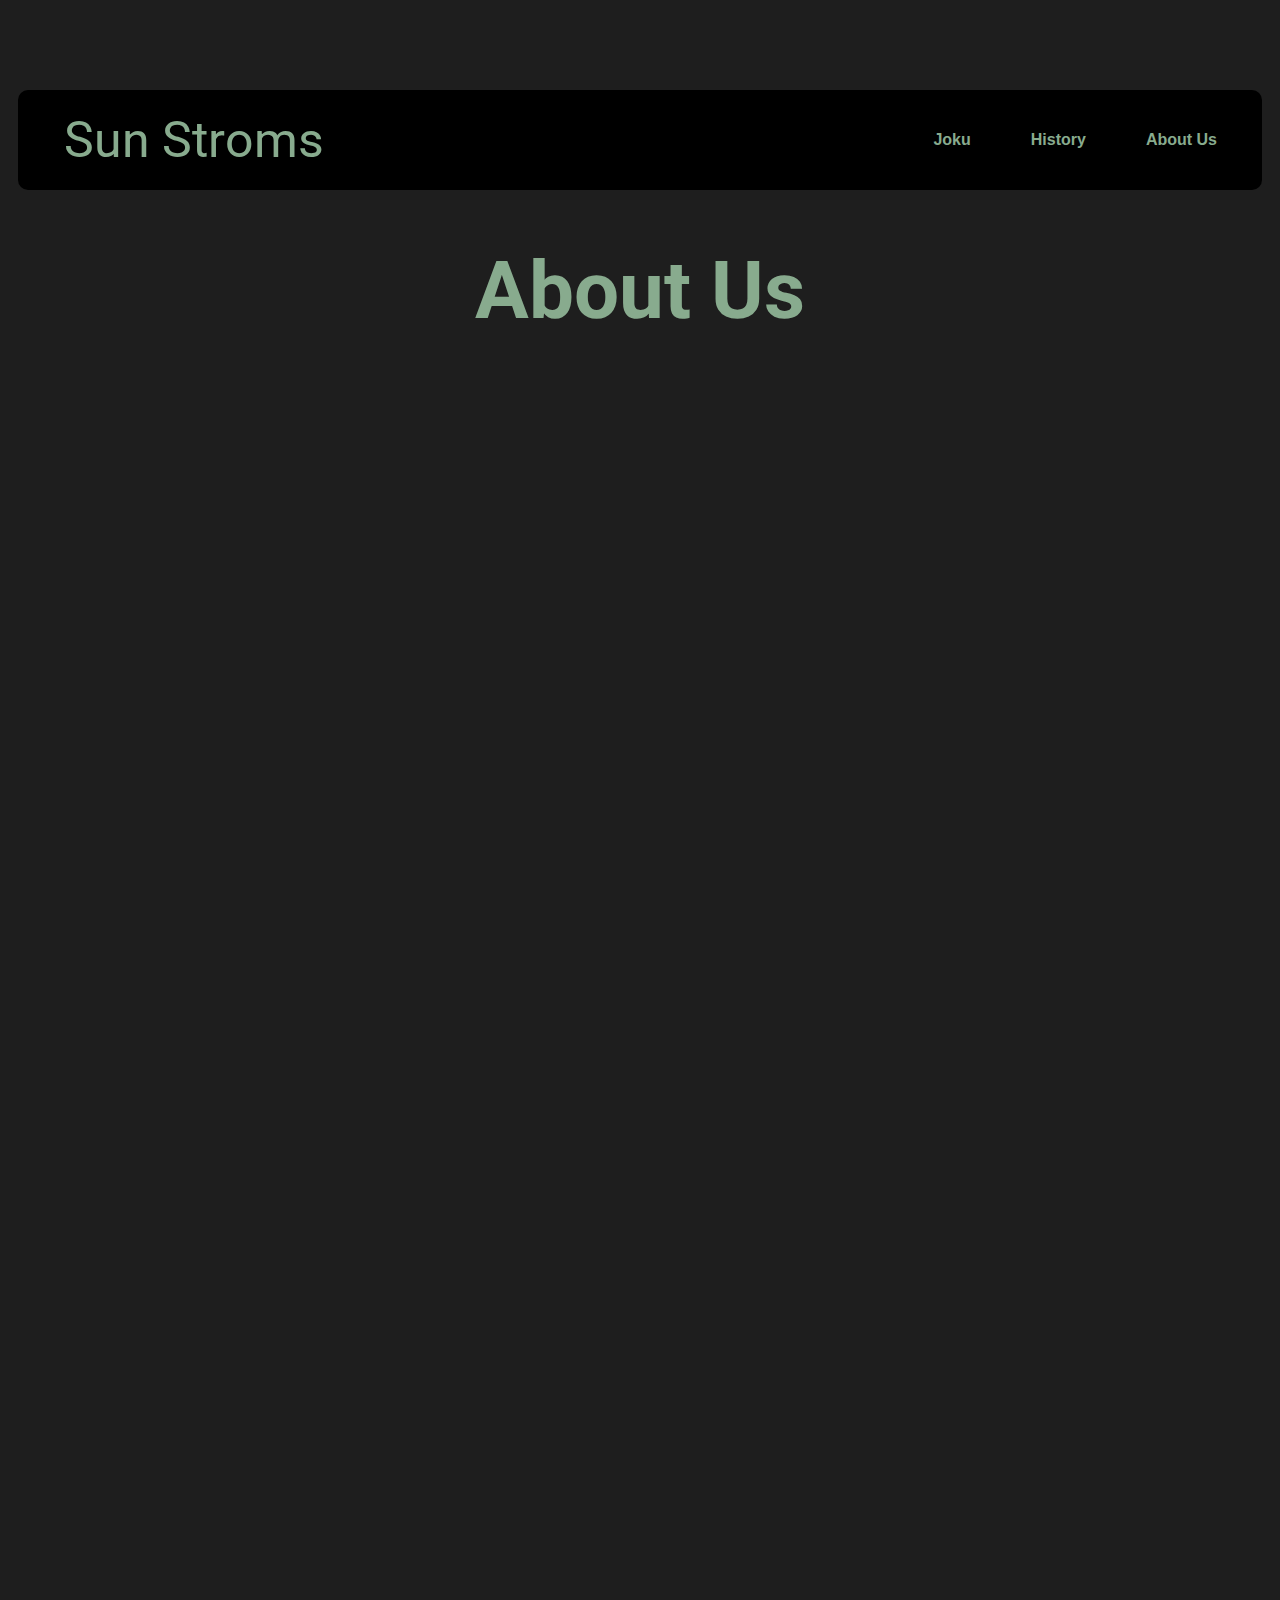
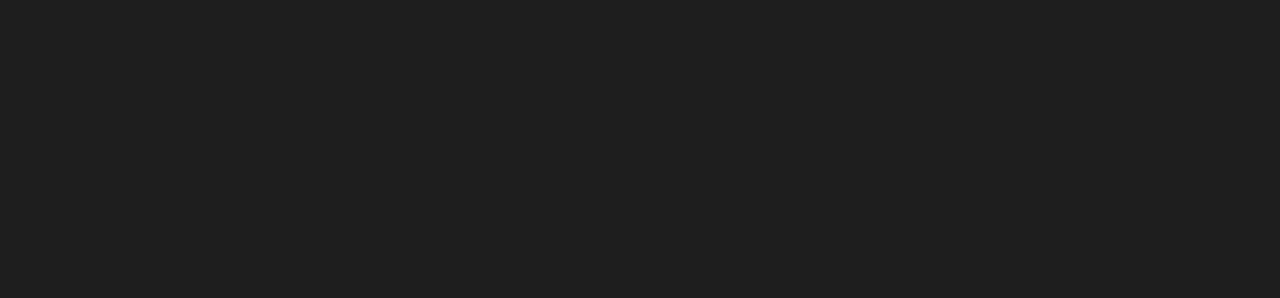
==== Koulu_projekti/about.html @ 6e62e840 "Eka commit" ====
<!DOCTYPE html>
<html lang="en">

<head>
    <meta charset="UTF-8">
    <meta name="viewport" content="width=device-width, initial-scale=1.0">
    <title>Solar Storm</title>
    <link rel="stylesheet" href="./style.css">
    <link rel="preconnect" href="https://fonts.googleapis.com">
    <link rel="praeconnect" href="https://fonts.gstatic.com" crossorigin>
    <link href="https://fonts.googleapis.com/css2?family=Poppins:ital,wght@0,100;0,200;0,300;0,400;0,500;0,600;0,700;0,800;0,900;1,100;1,200;1,300;1,400;1,500;1,600;1,700;1,800;1,900&family=Roboto&display=swap" rel="stylesheet">
    <script src="./script.js"></script>
</head>

<body>
    <div class="ekaDiv">
        <button onclick="siirryIn()" class="nappi0">Sun Stroms</button>

        <button onclick="siirry()" class="nappi1">Joku</button>
        <button onclick="siirryHi()" class="nappi2">History</button>
        <button onclick="siirryAb()" class="nappi3">About Us</button>
    </div>
    <div class="tokaDiv">
        <h1>
            About Us
        </h1>
    </div>
    <div class="kolmasDiv ">

    </div>

    <script>
        function siirryAb() {
            window.location.href = "./about.html";
        }
    </script>
    <script>
        function siirryHi() {
            window.location.href = "./history.html";
        }
    </script>
    <script>
        function siirryIn() {
            window.location.href = "./index.html";
        }
    </script>

</body>

</html>
---- Koulu_projekti/style.css ----
body {
    height: 200vh;
    background-color: rgb(30, 30, 30);
}

.ekaDiv {
    position: sticky;
    top: 0;
    transition: opacity 0.5s;
    margin-top: 90px;
    margin-left: 10px;
    margin-right: 10px;
    display: flex;
    background-color: black;
    height: 100px;
    width: auto;
    color: rgb(136, 171, 142);
    border-radius: 10px;
}

.nappi0 {
    background-color: transparent;
    border: none;
    font-size: 16px;
    cursor: pointer;
    margin-top: 3px;
    margin-bottom: 3px;
    margin-right: auto;
    margin-left: 40px;
    transition-duration: 0.4s;
    cursor: pointer;
    font-family: "Roboto", sans-serif;
    font-size: 50px;
    color: rgb(136, 171, 142);
}

.nappi1 {
    background-color: transparent;
    border: none;
    font-weight: bolder;
    font-size: 16px;
    cursor: pointer;
    margin-top: 3px;
    margin-bottom: 3px;
    margin-left: auto;
    margin-right: 30px;
    padding: 15px 15px;
    transition-duration: 0.5s;
    cursor: pointer;
    color: rgb(136, 171, 142);
}

.nappi1:hover {
    background-color: rgb(136, 171, 142);
    color: white;
}

.nappi2 {
    background-color: transparent;
    border: none;
    font-weight: bolder;
    font-size: 16px;
    cursor: pointer;
    margin-top: 3px;
    margin-bottom: 3px;
    margin-right: 30px;
    padding: 15px 15px;
    transition-duration: 0.5s;
    color: rgb(136, 171, 142);
}

.nappi2:hover {
    background-color: rgb(136, 171, 142);
    color: white;
}

.nappi3 {
    background-color: transparent;
    border: none;
    font-weight: bolder;
    font-size: 16px;
    cursor: pointer;
    margin-top: 3px;
    margin-bottom: 3px;
    margin-right: 30px;
    padding: 15px 15px;
    transition-duration: 0.5s;
    color: rgb(136, 171, 142);
}

.nappi3:hover {
    background-color: rgb(136, 171, 142);
    color: white;
}

.tokaDiv {
    position: sticky;
    top: 100px;
    transition: opacity 0.5s;
    text-align: center;
    color: rgb(136, 171, 142);
    font-family: "Roboto", sans-serif;
    font-size: 2.5rem;
}
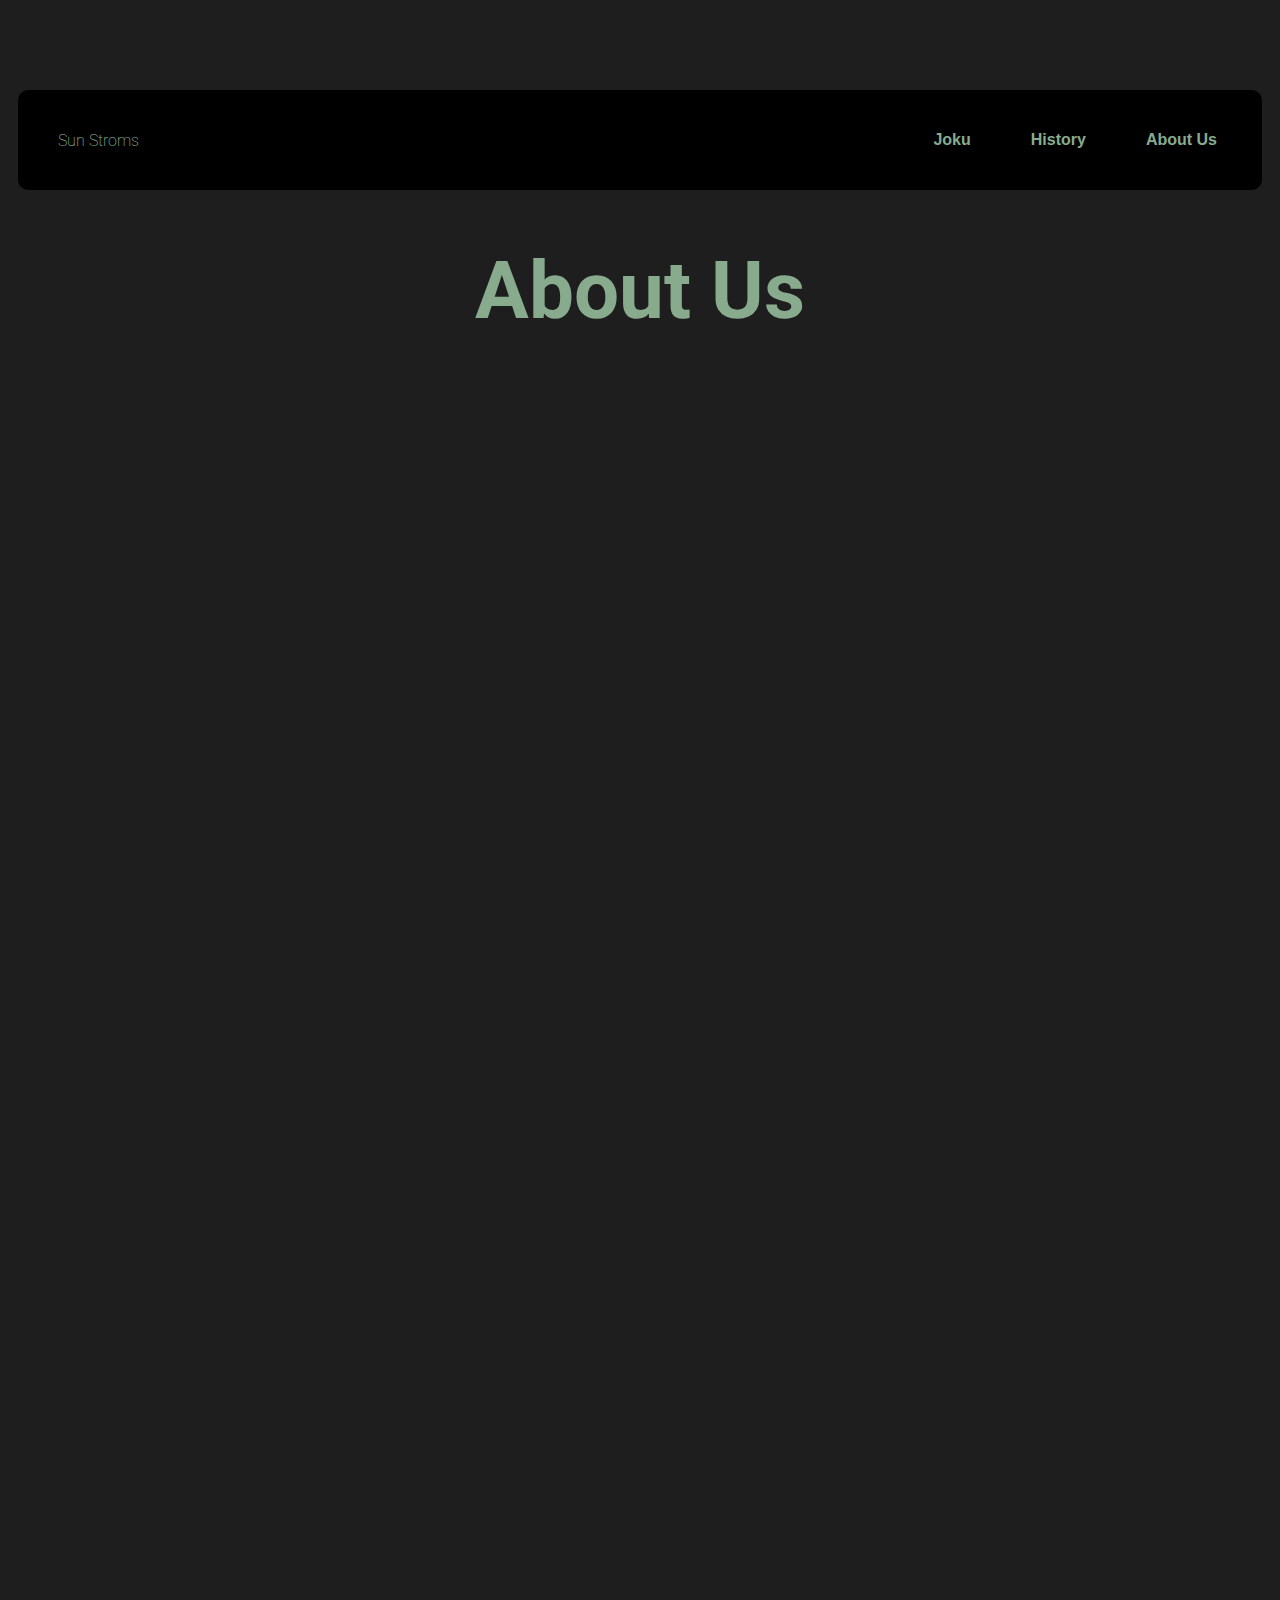
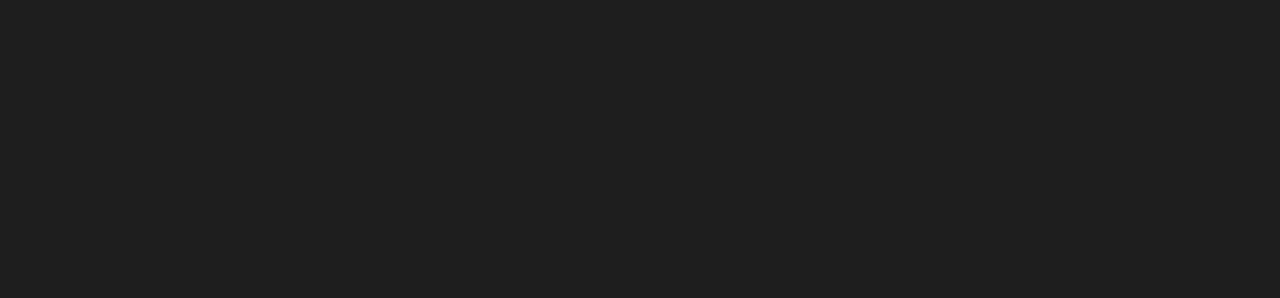
==== commit 9b72a9fc: "siistitty style" ====
--- a/Koulu_projekti/about.html
+++ b/Koulu_projekti/about.html
@@ -14,11 +14,11 @@
 
 <body>
     <div class="ekaDiv">
-        <button onclick="siirryIn()" class="nappi0">Sun Stroms</button>
+        <button onclick="siirryIn()" class="nappi" style="font-weight: 200; font-family: Roboto, sans-serif; margin-left: 40px; margin-right: auto; padding: 0px 0px;">Sun Stroms</button>
 
-        <button onclick="siirry()" class="nappi1">Joku</button>
-        <button onclick="siirryHi()" class="nappi2">History</button>
-        <button onclick="siirryAb()" class="nappi3">About Us</button>
+        <button onclick="siirry()" class="nappi" style="margin-left: auto;">Joku</button>
+        <button onclick="siirryHi()" class="nappi">History</button>
+        <button onclick="siirryAb()" class="nappi">About Us</button>
     </div>
     <div class="tokaDiv">
         <h1>
--- a/Koulu_projekti/style.css
+++ b/Koulu_projekti/style.css
@@ -18,23 +18,7 @@
     border-radius: 10px;
 }
 
-.nappi0 {
-    background-color: transparent;
-    border: none;
-    font-size: 16px;
-    cursor: pointer;
-    margin-top: 3px;
-    margin-bottom: 3px;
-    margin-right: auto;
-    margin-left: 40px;
-    transition-duration: 0.4s;
-    cursor: pointer;
-    font-family: "Roboto", sans-serif;
-    font-size: 50px;
-    color: rgb(136, 171, 142);
-}
-
-.nappi1 {
+.nappi {
     background-color: transparent;
     border: none;
     font-weight: bolder;
@@ -42,7 +26,7 @@
     cursor: pointer;
     margin-top: 3px;
     margin-bottom: 3px;
-    margin-left: auto;
+    margin-left: 0px;
     margin-right: 30px;
     padding: 15px 15px;
     transition-duration: 0.5s;
@@ -50,45 +34,7 @@
     color: rgb(136, 171, 142);
 }
 
-.nappi1:hover {
-    background-color: rgb(136, 171, 142);
-    color: white;
-}
-
-.nappi2 {
-    background-color: transparent;
-    border: none;
-    font-weight: bolder;
-    font-size: 16px;
-    cursor: pointer;
-    margin-top: 3px;
-    margin-bottom: 3px;
-    margin-right: 30px;
-    padding: 15px 15px;
-    transition-duration: 0.5s;
-    color: rgb(136, 171, 142);
-}
-
-.nappi2:hover {
-    background-color: rgb(136, 171, 142);
-    color: white;
-}
-
-.nappi3 {
-    background-color: transparent;
-    border: none;
-    font-weight: bolder;
-    font-size: 16px;
-    cursor: pointer;
-    margin-top: 3px;
-    margin-bottom: 3px;
-    margin-right: 30px;
-    padding: 15px 15px;
-    transition-duration: 0.5s;
-    color: rgb(136, 171, 142);
-}
-
-.nappi3:hover {
+.nappi:hover {
     background-color: rgb(136, 171, 142);
     color: white;
 }
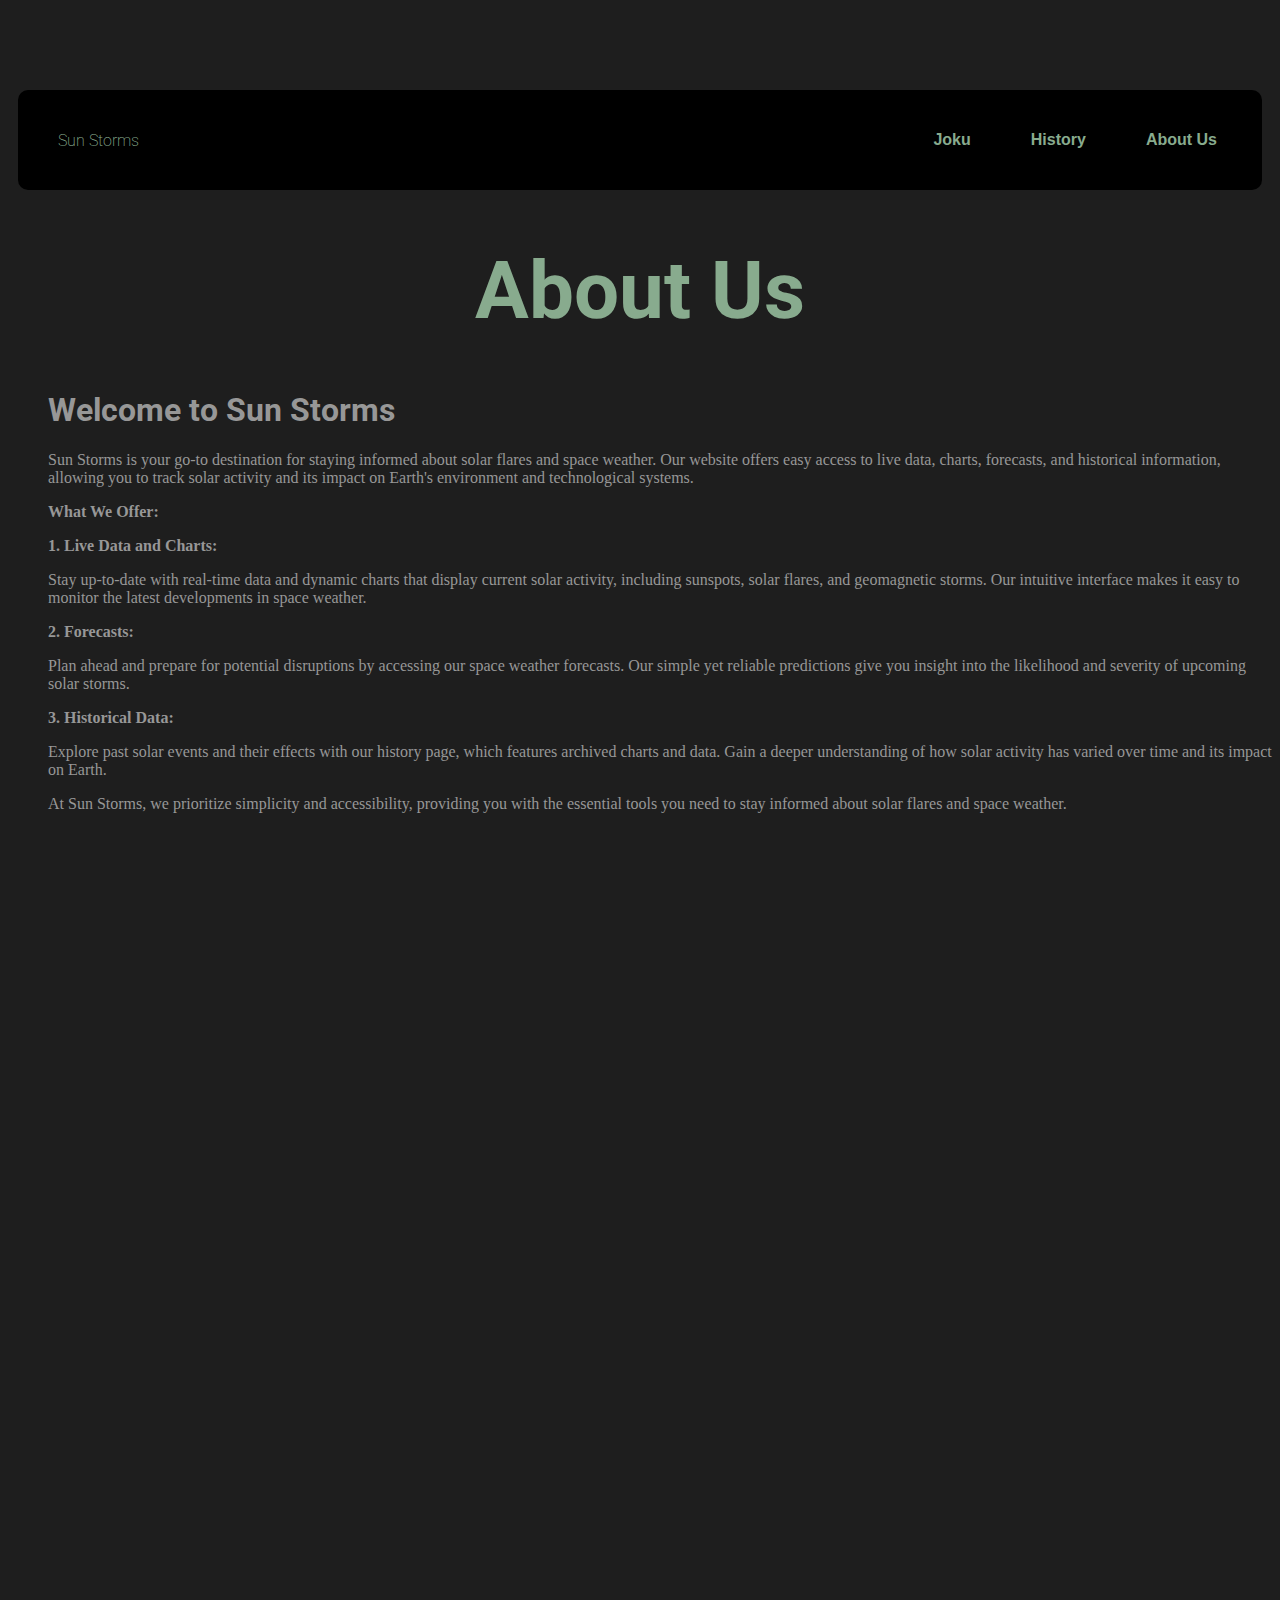
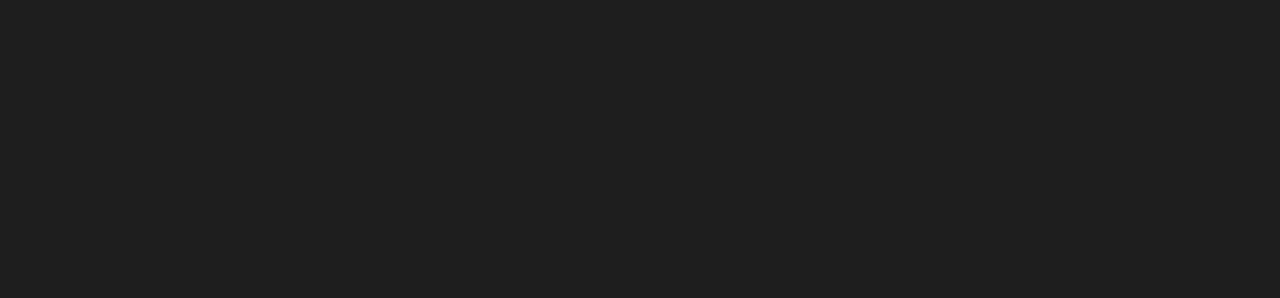
==== commit d2edef50: "Corrected page titles and button texts, added content to about page" ====
--- a/Koulu_projekti/about.html
+++ b/Koulu_projekti/about.html
@@ -4,17 +4,17 @@
 <head>
     <meta charset="UTF-8">
     <meta name="viewport" content="width=device-width, initial-scale=1.0">
-    <title>Solar Storm</title>
+    <title>Sun Storms | About</title>
     <link rel="stylesheet" href="./style.css">
     <link rel="preconnect" href="https://fonts.googleapis.com">
-    <link rel="praeconnect" href="https://fonts.gstatic.com" crossorigin>
+    <link rel="preconnect" href="https://fonts.gstatic.com" crossorigin>
     <link href="https://fonts.googleapis.com/css2?family=Poppins:ital,wght@0,100;0,200;0,300;0,400;0,500;0,600;0,700;0,800;0,900;1,100;1,200;1,300;1,400;1,500;1,600;1,700;1,800;1,900&family=Roboto&display=swap" rel="stylesheet">
     <script src="./script.js"></script>
 </head>
 
 <body>
     <div class="ekaDiv">
-        <button onclick="siirryIn()" class="nappi" style="font-weight: 200; font-family: Roboto, sans-serif; margin-left: 40px; margin-right: auto; padding: 0px 0px;">Sun Stroms</button>
+        <button onclick="siirryIn()" class="nappi" style="font-weight: 200; font-family: Roboto, sans-serif; margin-left: 40px; margin-right: auto; padding: 0px 0px;">Sun Storms</button>
 
         <button onclick="siirry()" class="nappi" style="margin-left: auto;">Joku</button>
         <button onclick="siirryHi()" class="nappi">History</button>
@@ -25,25 +25,24 @@
             About Us
         </h1>
     </div>
-    <div class="kolmasDiv ">
+    <div class="kolmasDiv " style="margin-left: 40px; margin-right: auto;">
+        <h1 style="font-family: Roboto, sans-serif; color:rgb(151, 151, 151)">Welcome to Sun Storms</h1>
 
+        <p style="color:rgb(151, 151, 151)">Sun Storms is your go-to destination for staying informed about solar flares and space weather. Our website offers easy access to live data, charts, forecasts, and historical information, allowing you to track solar activity and its impact on Earth's environment and technological systems.</p>
+            
+        <b style="color:rgb(151, 151, 151)">What We Offer:</b>
+            
+        <p><b style="color:rgb(151, 151, 151)">1. Live Data and Charts:</b></p>
+        <p style="color:rgb(151, 151, 151)">Stay up-to-date with real-time data and dynamic charts that display current solar activity, including sunspots, solar flares, and geomagnetic storms. Our intuitive interface makes it easy to monitor the latest developments in space weather.</p>
+            
+        <b style="color:rgb(151, 151, 151)">2. Forecasts:</b>
+        <p style="color:rgb(151, 151, 151)">Plan ahead and prepare for potential disruptions by accessing our space weather forecasts. Our simple yet reliable predictions give you insight into the likelihood and severity of upcoming solar storms.</p>
+            
+        <b style="color:rgb(151, 151, 151)">3. Historical Data:</b>
+        <p style="color:rgb(151, 151, 151)">Explore past solar events and their effects with our history page, which features archived charts and data. Gain a deeper understanding of how solar activity has varied over time and its impact on Earth.</p>
+            
+        <p style="color:rgb(151, 151, 151)">At Sun Storms, we prioritize simplicity and accessibility, providing you with the essential tools you need to stay informed about solar flares and space weather.</p>
     </div>
-
-    <script>
-        function siirryAb() {
-            window.location.href = "./about.html";
-        }
-    </script>
-    <script>
-        function siirryHi() {
-            window.location.href = "./history.html";
-        }
-    </script>
-    <script>
-        function siirryIn() {
-            window.location.href = "./index.html";
-        }
-    </script>
 
 </body>
 
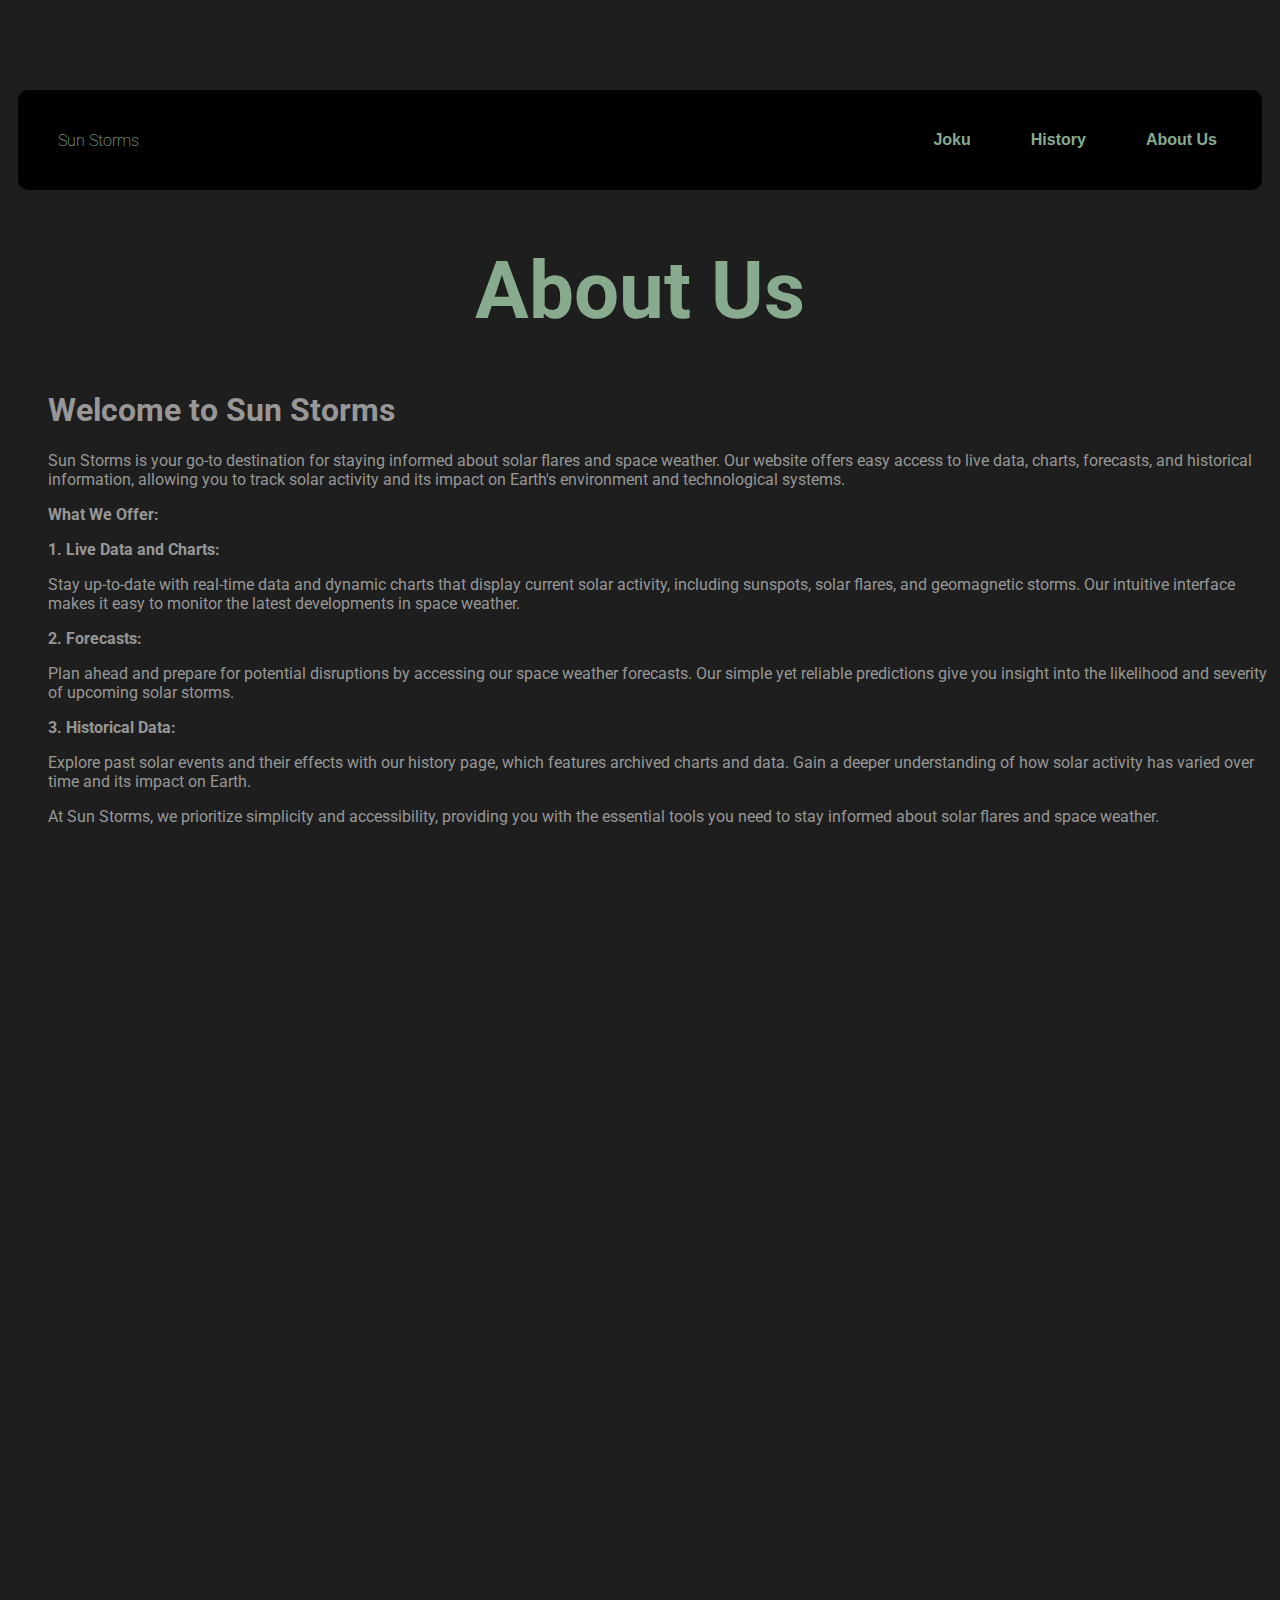
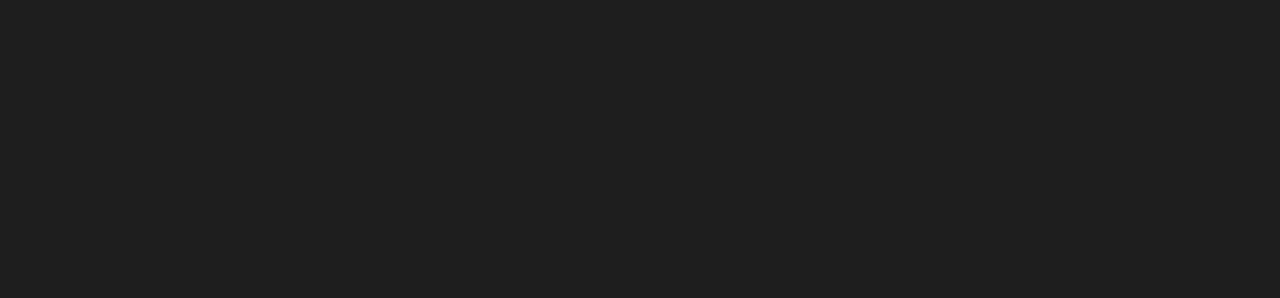
==== commit ad1a0da1: "Removed inline CSS and moved it to style.css. Removed unnecessary styling from style.css." ====
--- a/Koulu_projekti/about.html
+++ b/Koulu_projekti/about.html
@@ -25,23 +25,23 @@
             About Us
         </h1>
     </div>
-    <div class="kolmasDiv " style="margin-left: 40px; margin-right: auto;">
-        <h1 style="font-family: Roboto, sans-serif; color:rgb(151, 151, 151)">Welcome to Sun Storms</h1>
+    <div class="kolmasDiv">
+        <h1>Welcome to Sun Storms</h1>
 
-        <p style="color:rgb(151, 151, 151)">Sun Storms is your go-to destination for staying informed about solar flares and space weather. Our website offers easy access to live data, charts, forecasts, and historical information, allowing you to track solar activity and its impact on Earth's environment and technological systems.</p>
+        <p>Sun Storms is your go-to destination for staying informed about solar flares and space weather. Our website offers easy access to live data, charts, forecasts, and historical information, allowing you to track solar activity and its impact on Earth's environment and technological systems.</p>
             
-        <b style="color:rgb(151, 151, 151)">What We Offer:</b>
+        <b>What We Offer:</b>
             
-        <p><b style="color:rgb(151, 151, 151)">1. Live Data and Charts:</b></p>
-        <p style="color:rgb(151, 151, 151)">Stay up-to-date with real-time data and dynamic charts that display current solar activity, including sunspots, solar flares, and geomagnetic storms. Our intuitive interface makes it easy to monitor the latest developments in space weather.</p>
+        <p><b>1. Live Data and Charts:</b></p>
+        <p>Stay up-to-date with real-time data and dynamic charts that display current solar activity, including sunspots, solar flares, and geomagnetic storms. Our intuitive interface makes it easy to monitor the latest developments in space weather.</p>
             
-        <b style="color:rgb(151, 151, 151)">2. Forecasts:</b>
-        <p style="color:rgb(151, 151, 151)">Plan ahead and prepare for potential disruptions by accessing our space weather forecasts. Our simple yet reliable predictions give you insight into the likelihood and severity of upcoming solar storms.</p>
+        <b> 2. Forecasts:</b>
+        <p>Plan ahead and prepare for potential disruptions by accessing our space weather forecasts. Our simple yet reliable predictions give you insight into the likelihood and severity of upcoming solar storms.</p>
             
-        <b style="color:rgb(151, 151, 151)">3. Historical Data:</b>
-        <p style="color:rgb(151, 151, 151)">Explore past solar events and their effects with our history page, which features archived charts and data. Gain a deeper understanding of how solar activity has varied over time and its impact on Earth.</p>
+        <b>3. Historical Data:</b>
+        <p>Explore past solar events and their effects with our history page, which features archived charts and data. Gain a deeper understanding of how solar activity has varied over time and its impact on Earth.</p>
             
-        <p style="color:rgb(151, 151, 151)">At Sun Storms, we prioritize simplicity and accessibility, providing you with the essential tools you need to stay informed about solar flares and space weather.</p>
+        <p>At Sun Storms, we prioritize simplicity and accessibility, providing you with the essential tools you need to stay informed about solar flares and space weather.</p>
     </div>
 
 </body>
--- a/Koulu_projekti/style.css
+++ b/Koulu_projekti/style.css
@@ -47,4 +47,11 @@
     color: rgb(136, 171, 142);
     font-family: "Roboto", sans-serif;
     font-size: 2.5rem;
+}
+
+.kolmasDiv {
+    margin-left: 40px;
+    margin-right: auto;
+    font-family: Roboto, sans-serif;
+    color:rgb(151,151,151);
 }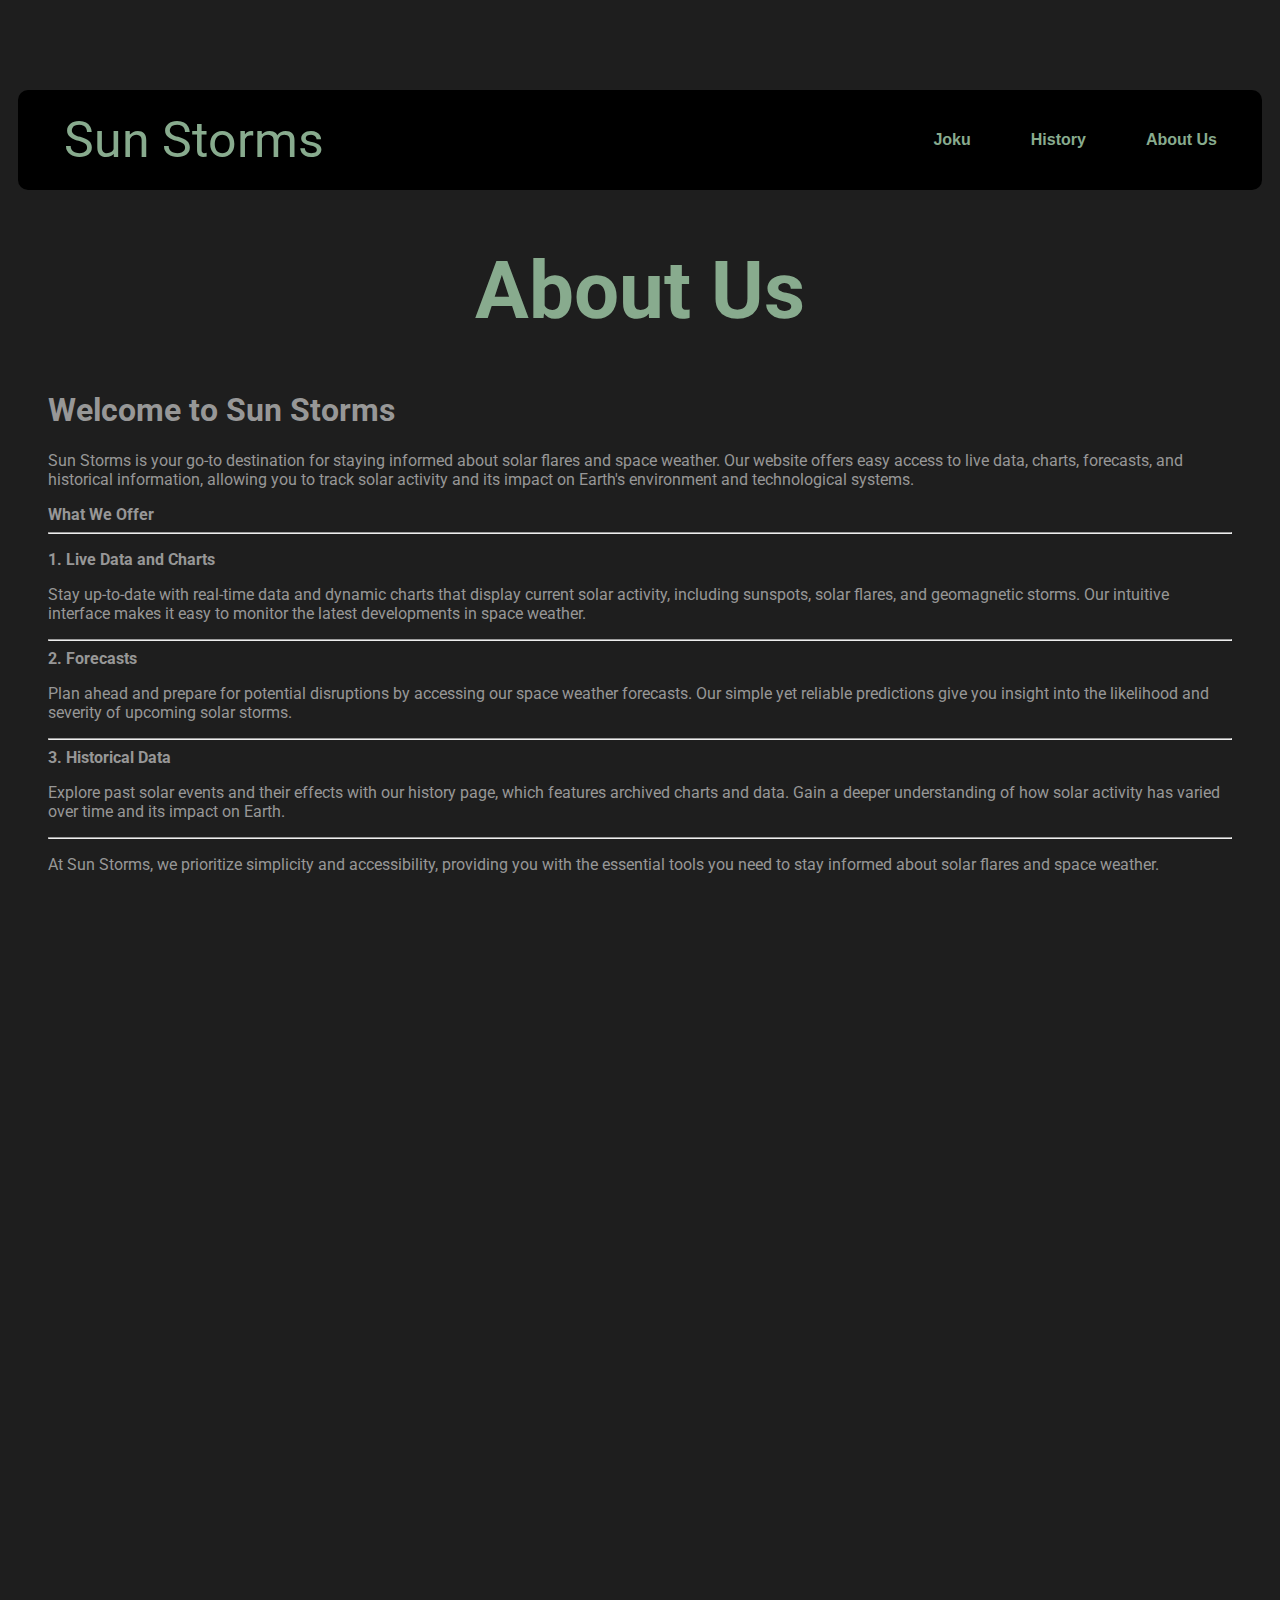
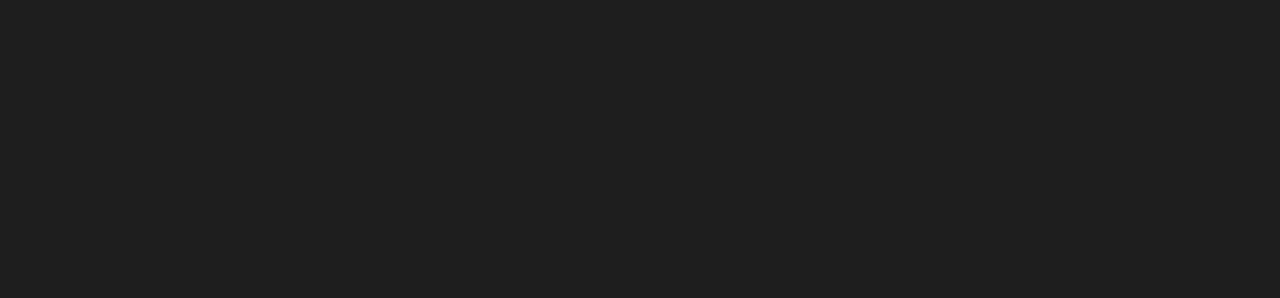
==== commit c914408e: "Stylesheet päivitetty, Koodia siistitty, lisätty hr tekstiin" ====
--- a/Koulu_projekti/about.html
+++ b/Koulu_projekti/about.html
@@ -1,49 +1,50 @@
-<!DOCTYPE html>
-<html lang="en">
-
-<head>
-    <meta charset="UTF-8">
-    <meta name="viewport" content="width=device-width, initial-scale=1.0">
-    <title>Sun Storms | About</title>
-    <link rel="stylesheet" href="./style.css">
-    <link rel="preconnect" href="https://fonts.googleapis.com">
-    <link rel="preconnect" href="https://fonts.gstatic.com" crossorigin>
-    <link href="https://fonts.googleapis.com/css2?family=Poppins:ital,wght@0,100;0,200;0,300;0,400;0,500;0,600;0,700;0,800;0,900;1,100;1,200;1,300;1,400;1,500;1,600;1,700;1,800;1,900&family=Roboto&display=swap" rel="stylesheet">
-    <script src="./script.js"></script>
-</head>
-
-<body>
-    <div class="ekaDiv">
-        <button onclick="siirryIn()" class="nappi" style="font-weight: 200; font-family: Roboto, sans-serif; margin-left: 40px; margin-right: auto; padding: 0px 0px;">Sun Storms</button>
-
-        <button onclick="siirry()" class="nappi" style="margin-left: auto;">Joku</button>
-        <button onclick="siirryHi()" class="nappi">History</button>
-        <button onclick="siirryAb()" class="nappi">About Us</button>
-    </div>
-    <div class="tokaDiv">
-        <h1>
-            About Us
-        </h1>
-    </div>
-    <div class="kolmasDiv">
-        <h1>Welcome to Sun Storms</h1>
-
-        <p>Sun Storms is your go-to destination for staying informed about solar flares and space weather. Our website offers easy access to live data, charts, forecasts, and historical information, allowing you to track solar activity and its impact on Earth's environment and technological systems.</p>
-            
-        <b>What We Offer:</b>
-            
-        <p><b>1. Live Data and Charts:</b></p>
-        <p>Stay up-to-date with real-time data and dynamic charts that display current solar activity, including sunspots, solar flares, and geomagnetic storms. Our intuitive interface makes it easy to monitor the latest developments in space weather.</p>
-            
-        <b> 2. Forecasts:</b>
-        <p>Plan ahead and prepare for potential disruptions by accessing our space weather forecasts. Our simple yet reliable predictions give you insight into the likelihood and severity of upcoming solar storms.</p>
-            
-        <b>3. Historical Data:</b>
-        <p>Explore past solar events and their effects with our history page, which features archived charts and data. Gain a deeper understanding of how solar activity has varied over time and its impact on Earth.</p>
-            
-        <p>At Sun Storms, we prioritize simplicity and accessibility, providing you with the essential tools you need to stay informed about solar flares and space weather.</p>
-    </div>
-
-</body>
-
+<!DOCTYPE html>
+<html lang="en">
+
+<head>
+    <meta charset="UTF-8">
+    <meta name="viewport" content="width=device-width, initial-scale=1.0">
+    <title>Sun Storms | About</title>
+    <link rel="stylesheet" href="./style.css">
+    <link rel="preconnect" href="https://fonts.googleapis.com">
+    <link rel="preconnect" href="https://fonts.gstatic.com" crossorigin>
+    <link href="https://fonts.googleapis.com/css2?family=Poppins:ital,wght@0,100;0,200;0,300;0,400;0,500;0,600;0,700;0,800;0,900;1,100;1,200;1,300;1,400;1,500;1,600;1,700;1,800;1,900&family=Roboto&display=swap" rel="stylesheet">
+    <script src="./script.js"></script>
+</head>
+
+<body>
+    <div class="ekaDiv">
+        <button onclick="siirryIn()" class="nappi0">Sun Storms</button>
+        <button onclick="siirry()" class="nappi1">Joku</button>
+        <button onclick="siirryHi()" class="nappi1">History</button>
+        <button onclick="siirryAb()" class="nappi1">About Us</button>
+    </div>
+    <div class="tokaDiv">
+        <h1>
+            About Us
+        </h1>
+    </div>
+    <div class="kolmasDiv">
+        <h1>Welcome to Sun Storms</h1>
+
+        <p>Sun Storms is your go-to destination for staying informed about solar flares and space weather. Our website offers easy access to live data, charts, forecasts, and historical information, allowing you to track solar activity and its impact on
+            Earth's environment and technological systems.</p>
+
+        <b>What We Offer</b>
+        <hr>
+
+        <p><b>1. Live Data and Charts</b></p>
+        <p>Stay up-to-date with real-time data and dynamic charts that display current solar activity, including sunspots, solar flares, and geomagnetic storms. Our intuitive interface makes it easy to monitor the latest developments in space weather.</p>
+        <hr>
+        <b> 2. Forecasts</b>
+        <p>Plan ahead and prepare for potential disruptions by accessing our space weather forecasts. Our simple yet reliable predictions give you insight into the likelihood and severity of upcoming solar storms.</p>
+        <hr>
+        <b>3. Historical Data</b>
+        <p>Explore past solar events and their effects with our history page, which features archived charts and data. Gain a deeper understanding of how solar activity has varied over time and its impact on Earth.</p>
+        <hr>
+        <p>At Sun Storms, we prioritize simplicity and accessibility, providing you with the essential tools you need to stay informed about solar flares and space weather.</p>
+    </div>
+
+</body>
+
 </html>--- a/Koulu_projekti/style.css
+++ b/Koulu_projekti/style.css
@@ -1,57 +1,69 @@
-body {
-    height: 200vh;
-    background-color: rgb(30, 30, 30);
-}
-
-.ekaDiv {
-    position: sticky;
-    top: 0;
-    transition: opacity 0.5s;
-    margin-top: 90px;
-    margin-left: 10px;
-    margin-right: 10px;
-    display: flex;
-    background-color: black;
-    height: 100px;
-    width: auto;
-    color: rgb(136, 171, 142);
-    border-radius: 10px;
-}
-
-.nappi {
-    background-color: transparent;
-    border: none;
-    font-weight: bolder;
-    font-size: 16px;
-    cursor: pointer;
-    margin-top: 3px;
-    margin-bottom: 3px;
-    margin-left: 0px;
-    margin-right: 30px;
-    padding: 15px 15px;
-    transition-duration: 0.5s;
-    cursor: pointer;
-    color: rgb(136, 171, 142);
-}
-
-.nappi:hover {
-    background-color: rgb(136, 171, 142);
-    color: white;
-}
-
-.tokaDiv {
-    position: sticky;
-    top: 100px;
-    transition: opacity 0.5s;
-    text-align: center;
-    color: rgb(136, 171, 142);
-    font-family: "Roboto", sans-serif;
-    font-size: 2.5rem;
-}
-
-.kolmasDiv {
-    margin-left: 40px;
-    margin-right: auto;
-    font-family: Roboto, sans-serif;
-    color:rgb(151,151,151);
+body {
+    height: 200vh;
+    background-color: rgb(30, 30, 30);
+}
+
+.ekaDiv {
+    position: sticky;
+    top: 0;
+    transition: opacity 0.5s;
+    margin-top: 90px;
+    margin-left: 10px;
+    margin-right: 10px;
+    display: flex;
+    background-color: black;
+    height: 100px;
+    width: auto;
+    color: rgb(136, 171, 142);
+    border-radius: 10px;
+}
+
+.nappi0 {
+    background-color: transparent;
+    border: none;
+    cursor: pointer;
+    margin-top: 3px;
+    margin-bottom: 3px;
+    margin-right: auto;
+    margin-left: 40px;
+    font-family: "Roboto", sans-serif;
+    color: rgb(136, 171, 142);
+    font-size: 50px;
+}
+
+.nappi1 {
+    background-color: transparent;
+    border: none;
+    font-weight: bolder;
+    font-size: 16px;
+    cursor: pointer;
+    margin-top: 3px;
+    margin-bottom: 3px;
+    margin-right: 30px;
+    padding: 15px 15px;
+    color: rgb(136, 171, 142);
+    transition: background-color 0.5s, color 0.5s;
+}
+
+.nappi1:hover {
+    background-color: rgb(136, 171, 142);
+    color: white;
+}
+
+.tokaDiv {
+    position: sticky;
+    top: 100px;
+    transition: opacity 0.5s;
+    text-align: center;
+    color: rgb(136, 171, 142);
+    font-family: "Roboto", sans-serif;
+    font-size: 2.5rem;
+}
+
+.kolmasDiv {
+    margin-left: 40px;
+    margin-right: 40px;
+    height: 400px;
+    font-family: Roboto, sans-serif;
+    color: rgb(151, 151, 151);
 }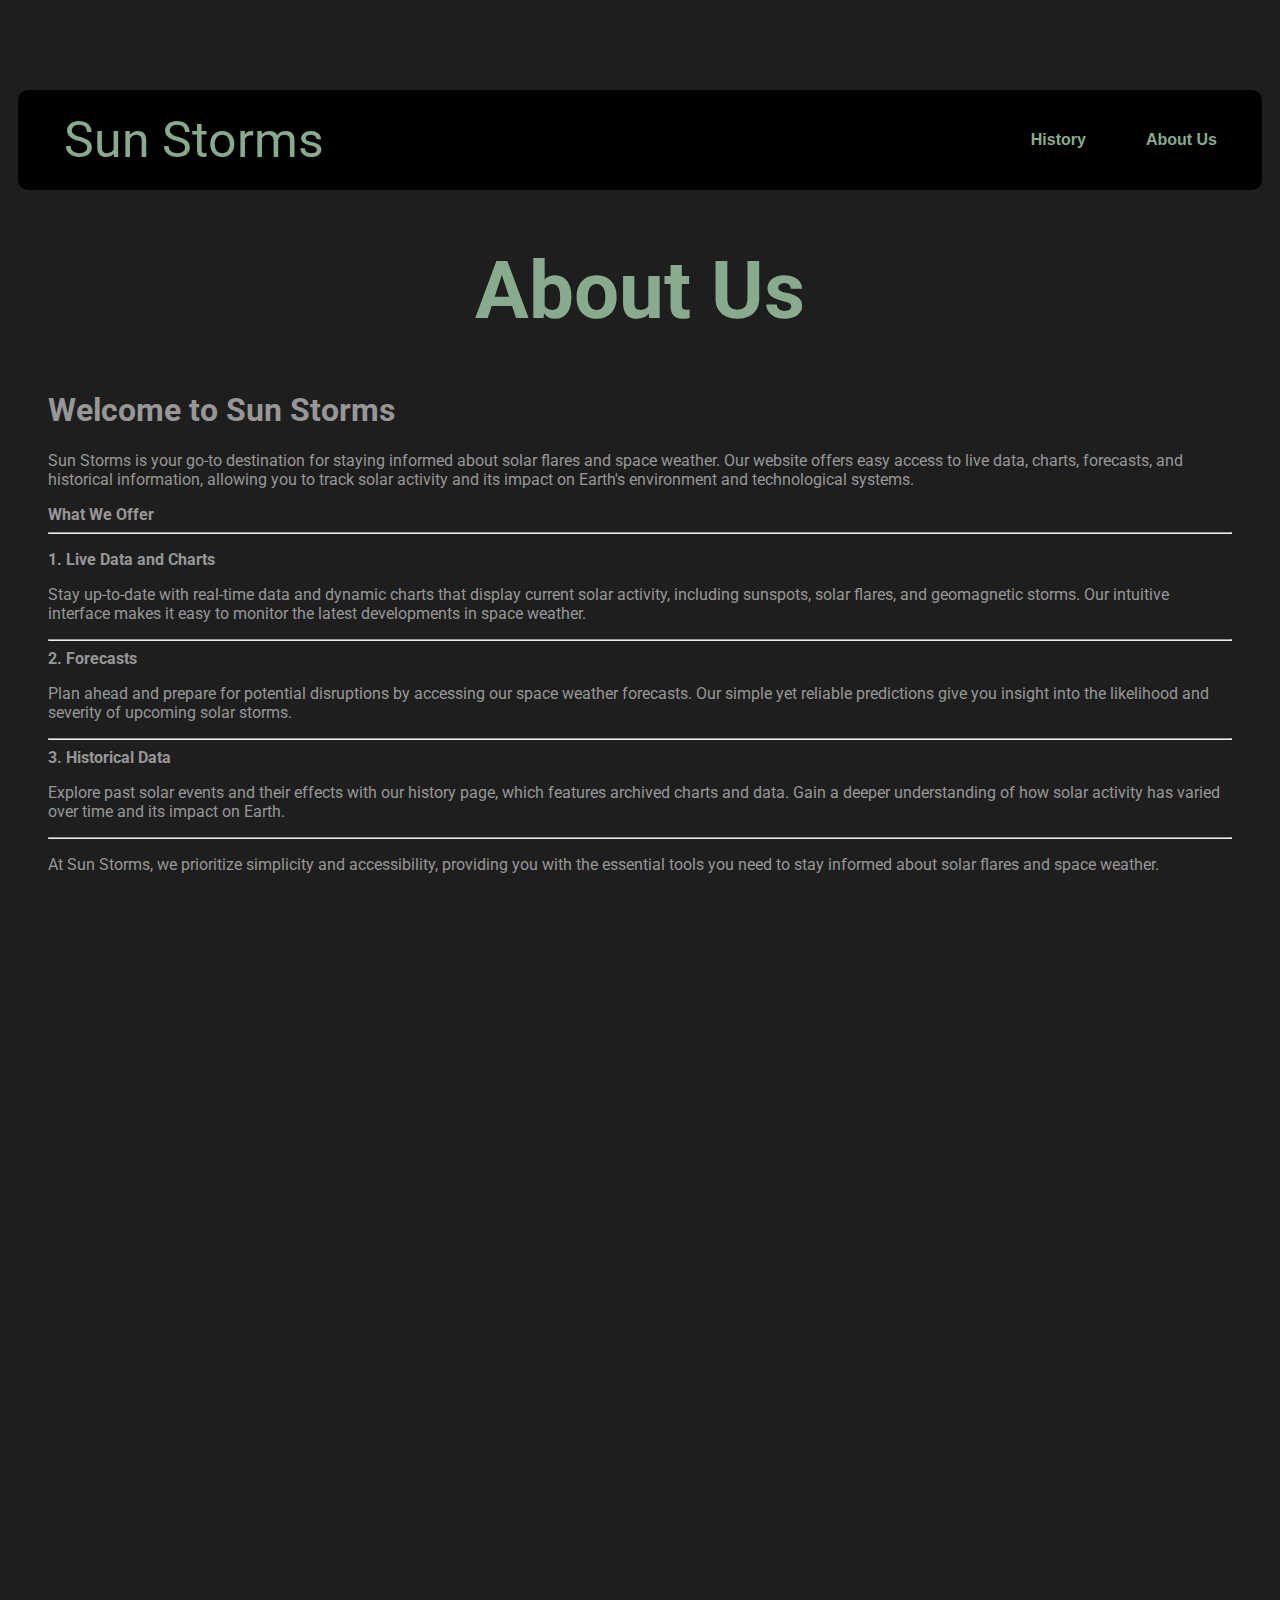
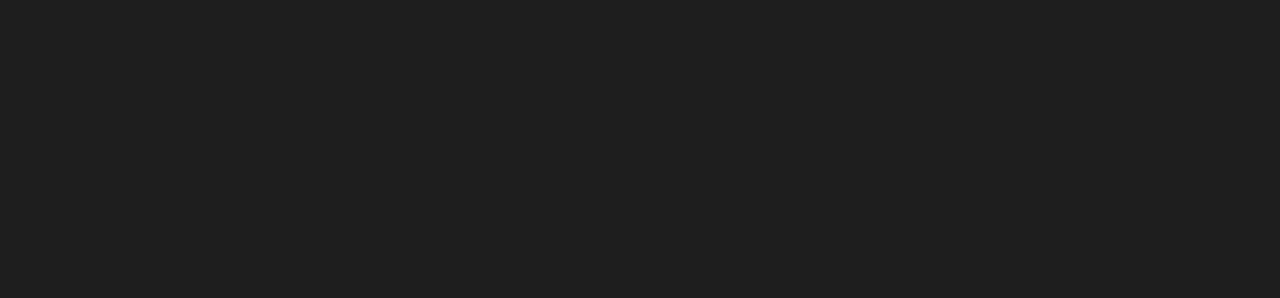
==== commit 270806dd: "Remove unnecessary buttons" ====
--- a/Koulu_projekti/about.html
+++ b/Koulu_projekti/about.html
@@ -15,7 +15,6 @@
 <body>
     <div class="ekaDiv">
         <button onclick="siirryIn()" class="nappi0">Sun Storms</button>
-        <button onclick="siirry()" class="nappi1">Joku</button>
         <button onclick="siirryHi()" class="nappi1">History</button>
         <button onclick="siirryAb()" class="nappi1">About Us</button>
     </div>
